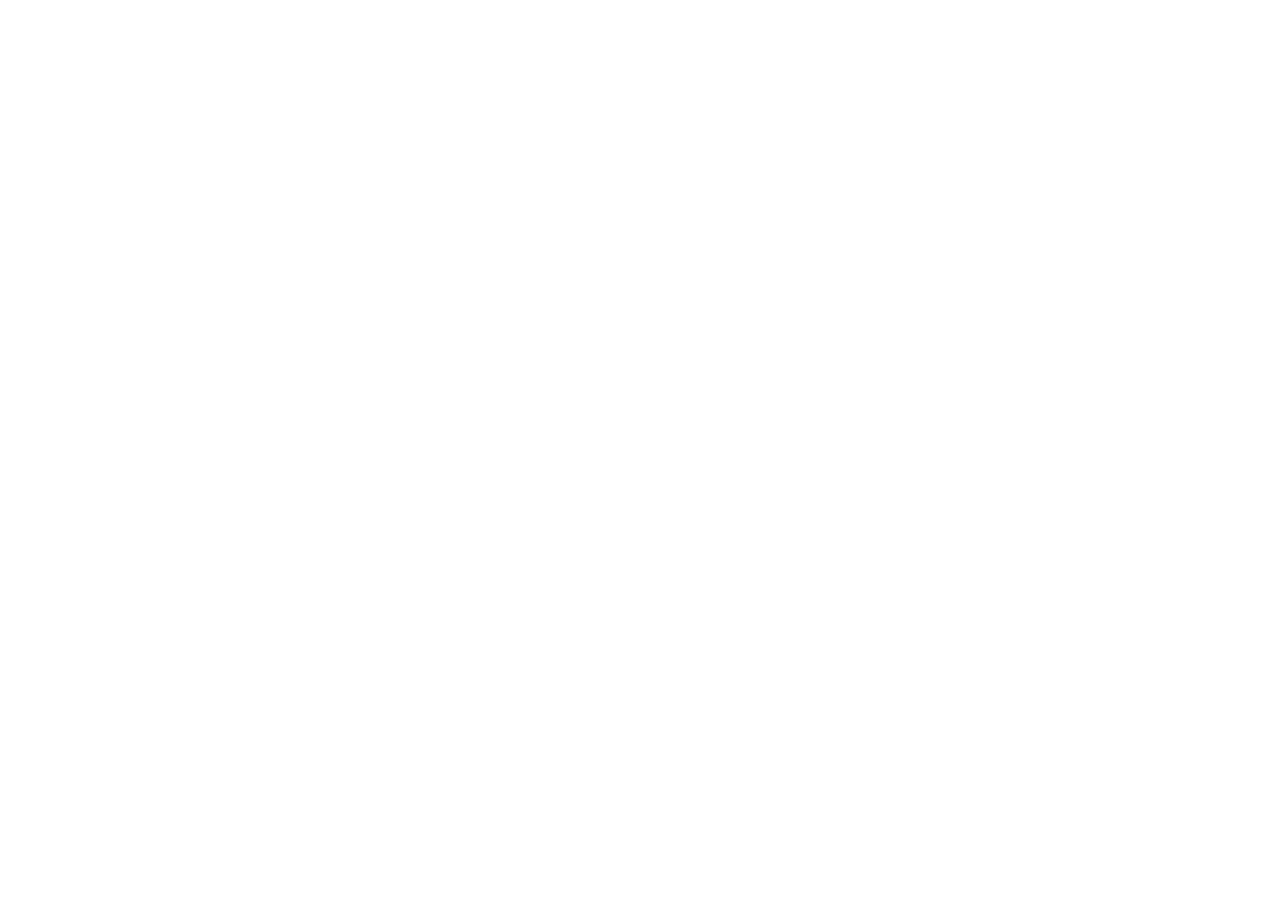
==== index.html @ 5e738ca7 "11.9" ====
<!DOCTYPE html>
<html>
<head>
    <meta charset="utf-8">
    <meta name="viewport" content="initial-scale=1.0, maximum-scale=1.0, user-scalable=no" />
    <title></title>
    <script type="text/javascript">
    	
   		document.addEventListener('plusready', function(){
   			//console.log("所有plus api都应该在此事件发生后调用，否则会出现plus is undefined。"
   			
   		});
   		
    </script>
</head>
<body>
	
</body>
</html>
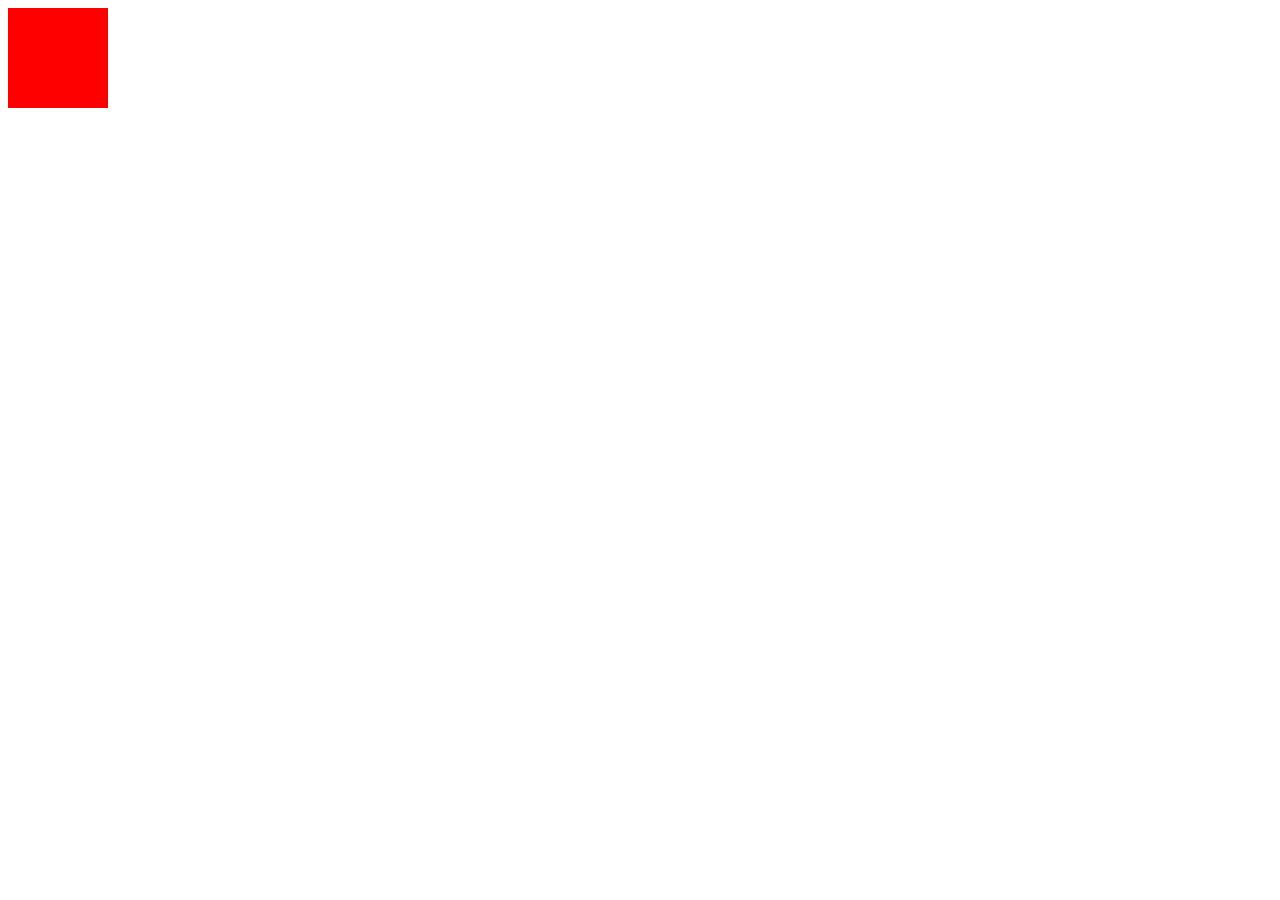
==== commit 72855981: "2018-1-18" ====
--- a/index.html
+++ b/index.html
@@ -6,14 +6,10 @@
     <title></title>
     <script type="text/javascript">
     	
-   		document.addEventListener('plusready', function(){
-   			//console.log("所有plus api都应该在此事件发生后调用，否则会出现plus is undefined。"
-   			
-   		});
-   		
+   	
     </script>
 </head>
 <body>
-	
+	<div  style="height:100px;width:100px;background: red;"></div>
 </body>
 </html>